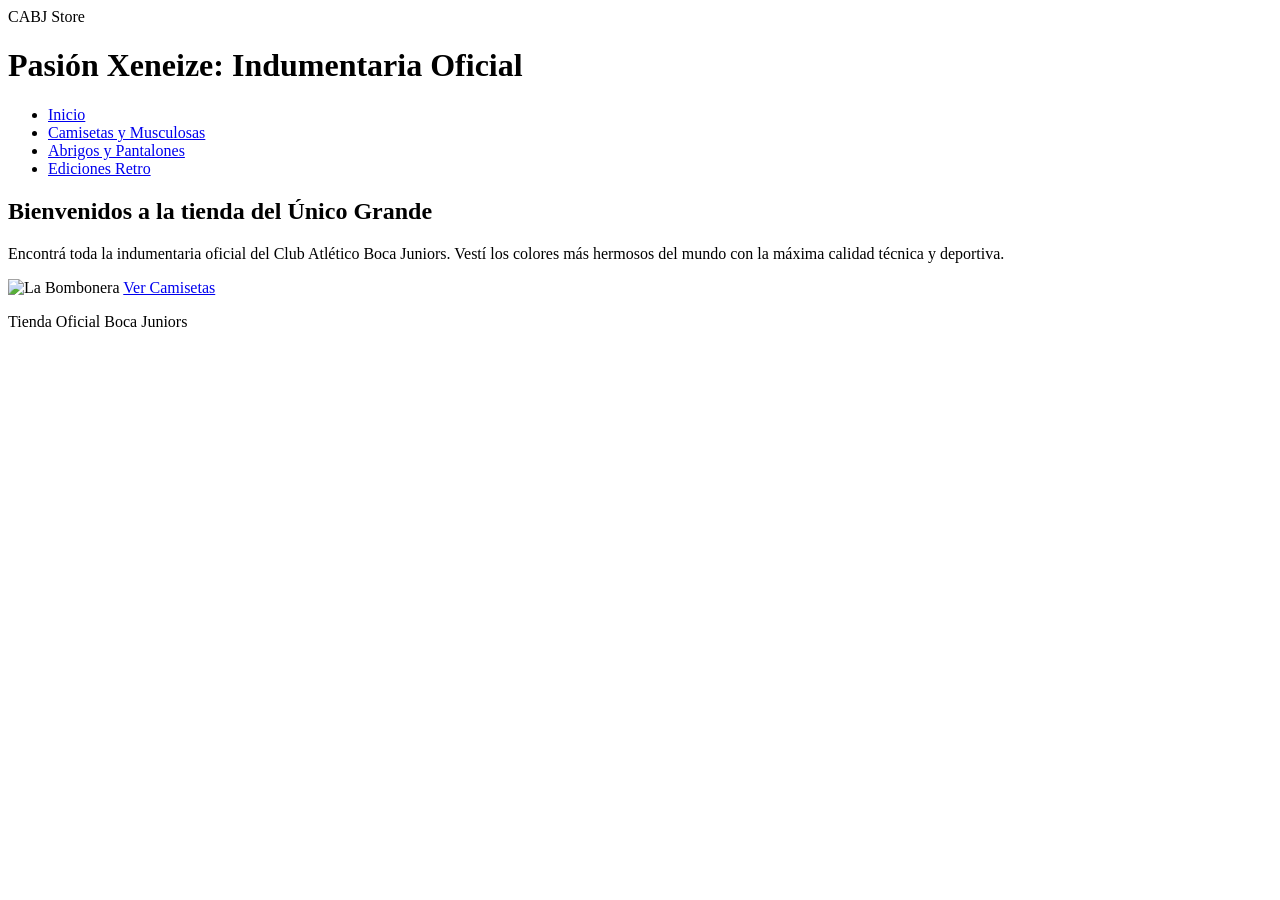
==== index.html @ d204bd59 "hice todos los css y html" ====
<!DOCTYPE html>
<html lang="es">
<head>
    <meta charset="UTF-8">
    <meta name="viewport" content="width=device-width, initial-scale=1.0">
    <title>Tienda Oficial Boca Juniors - Inicio</title>
    <link rel="stylesheet" href="style1.css">
</head>
<body>

    <header>
        <div class="logo">CABJ Store</div>
        <h1>Pasión Xeneize: Indumentaria Oficial</h1>
    </header>

    <nav>
        <ul>
            <li><a href="index.html" class="activo">Inicio</a></li>
            <li><a href="seccion1.html">Camisetas y Musculosas</a></li>
            <li><a href="seccion2.html">Abrigos y Pantalones</a></li>
            <li><a href="seccion3.html">Ediciones Retro</a></li>
        </ul>
    </nav>

    <main>
        <section>
            <h2>Bienvenidos a la tienda del Único Grande</h2>
            <p>Encontrá toda la indumentaria oficial del Club Atlético Boca Juniors. Vestí los colores más hermosos del mundo con la máxima calidad técnica y deportiva.</p>
            <img src="https://encrypted-tbn0.gstatic.com/images?q=tbn:ANd9GcTyTMEjgLytiyuzvdo96MTqLUvg5PZY3YDrrOVbmOJfohTYLhNA3LQUOxM&s=10" alt="La Bombonera">
            <a href="seccion1.html" class="btn">Ver Camisetas</a>
        </section>
    </main>

    <footer>
        <p>Tienda Oficial Boca Juniors</p>
    </footer>

</body>
</html>
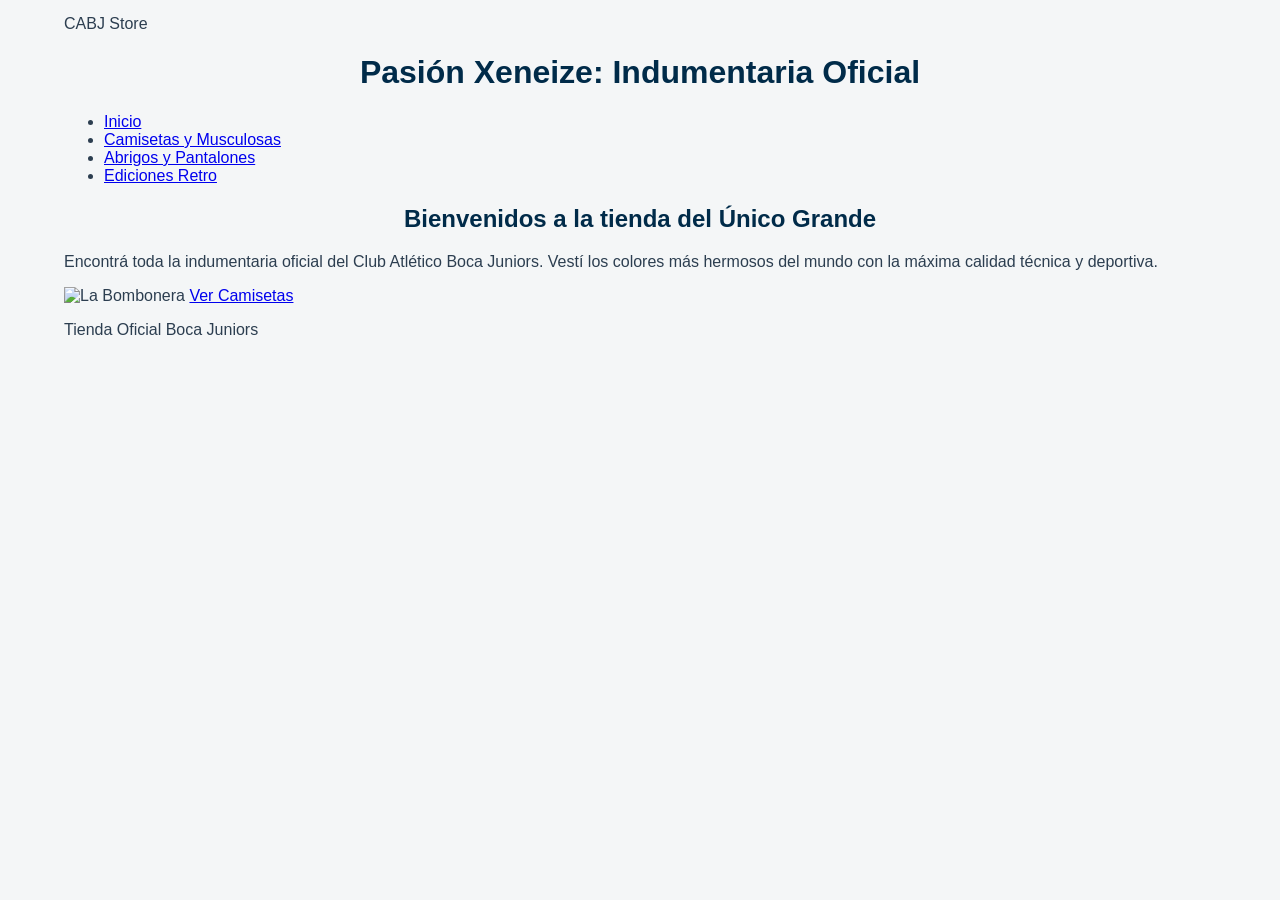
==== commit 8558aded: "cambie los css" ====
--- a/index.html
+++ b/index.html
@@ -4,7 +4,7 @@
     <meta charset="UTF-8">
     <meta name="viewport" content="width=device-width, initial-scale=1.0">
     <title>Tienda Oficial Boca Juniors - Inicio</title>
-    <link rel="stylesheet" href="style1.css">
+    <link rel="stylesheet" href="style-index.css">
 </head>
 <body>
 
@@ -16,9 +16,9 @@
     <nav>
         <ul>
             <li><a href="index.html" class="activo">Inicio</a></li>
-            <li><a href="seccion1.html">Camisetas y Musculosas</a></li>
-            <li><a href="seccion2.html">Abrigos y Pantalones</a></li>
-            <li><a href="seccion3.html">Ediciones Retro</a></li>
+            <li><a href="Seccion-1.html">Camisetas y Musculosas</a></li>
+            <li><a href="Seccion-2.html">Abrigos y Pantalones</a></li>
+            <li><a href="Seccion-3.html">Ediciones Retro</a></li>
         </ul>
     </nav>
 
--- a/style-index.css
+++ b/style-index.css
@@ -0,0 +1,39 @@
+body {
+    background-color: #f4f6f7;
+    color: #2c3e50;
+    font-family: Verdana, sans-serif;
+    margin: 10px auto;
+    padding: 5px;
+    width: 90%;
+}
+
+h1 {
+    color: #002b49;
+    text-align: center;
+}
+
+h2 {
+    color: #002b49;
+    text-align: center;
+}
+
+p {
+    color: #2c3e50;
+    font-family: Verdana, sans-serif;
+}
+
+.importante {
+    background-color: #f1c40f;
+    font-weight: 800;
+}
+
+#especial {
+    border: 3px solid green;
+    padding: 10px;
+}
+
+.caja {
+    background-color: #002b49;
+    color: white;
+    padding: 10px;
+}
